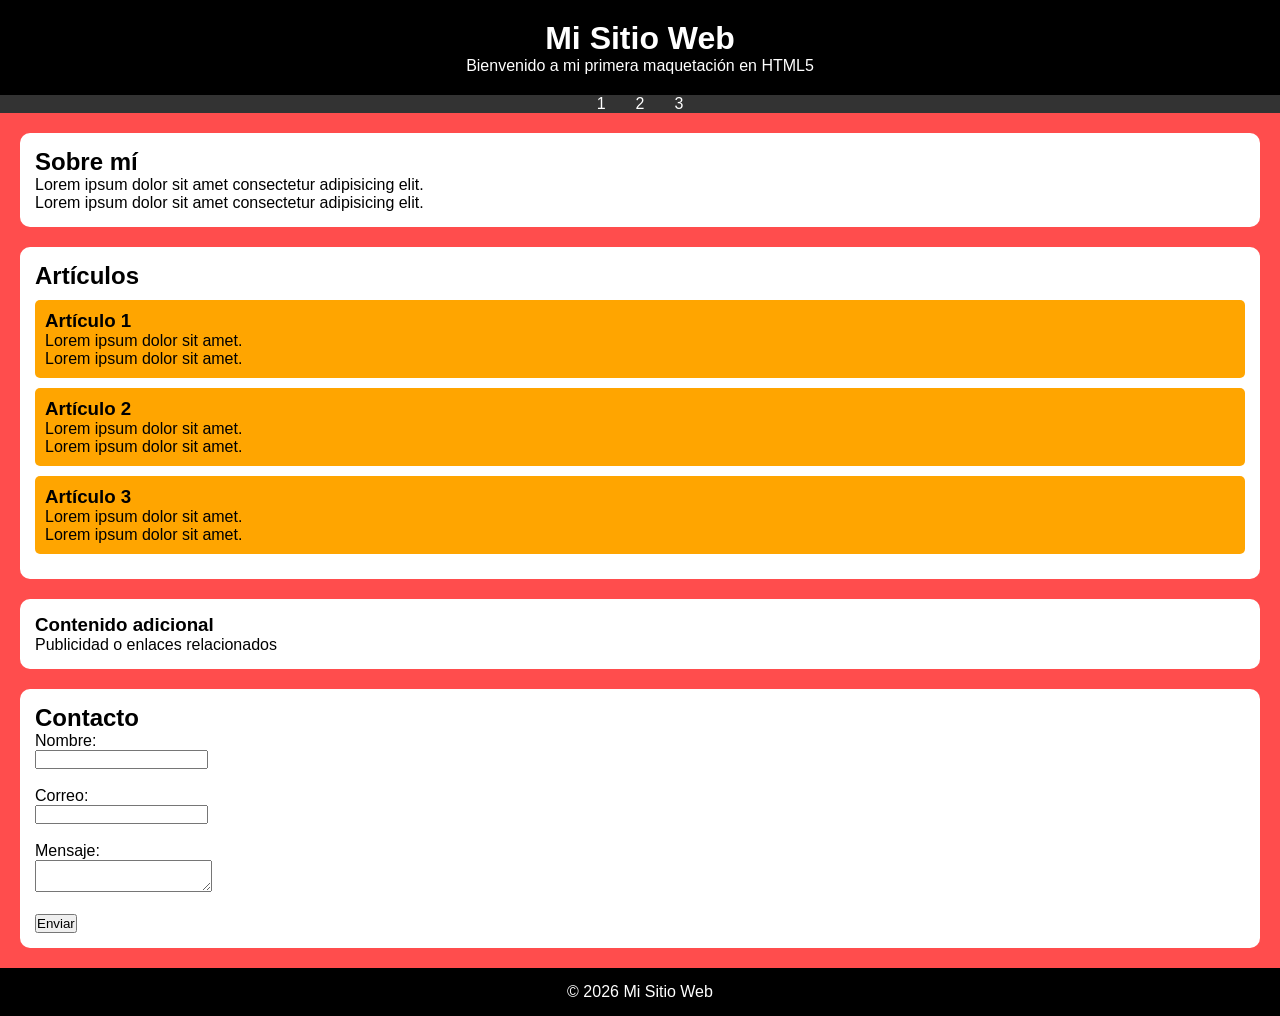
==== index.html @ dc215e41 "estiloss" ====
<!DOCTYPE html>
<html lang="es">
<head>
    <meta charset="UTF-8">
    <meta name="viewport" content="width=device-width, initial-scale=1.0">
    <title>Maquetación HTML5 - 1</title>

    <link rel="stylesheet" href="estilos1.css">
</head>

<body>

<header>
    <h1>Mi Sitio Web</h1>
    <p>Bienvenido a mi primera maquetación en HTML5</p>
</header>

<nav>
    <ul>
        <li><a href="index.html">1</a></li>
        <li><a href="index2.html">2</a></li>
        <li><a href="index3.html">3</a></li>
    </ul>
</nav>

<main>

<section id="sobremi">
    <h2>Sobre mí</h2>
    <p>Lorem ipsum dolor sit amet consectetur adipisicing elit.</p>
    <p>Lorem ipsum dolor sit amet consectetur adipisicing elit.</p>
</section>

<section>
    <h2>Artículos</h2>

    <article>
        <h3>Artículo 1</h3>
        <p>Lorem ipsum dolor sit amet.</p>
        <p>Lorem ipsum dolor sit amet.</p>
    </article>

    <article>
        <h3>Artículo 2</h3>
        <p>Lorem ipsum dolor sit amet.</p>
        <p>Lorem ipsum dolor sit amet.</p>
    </article>

    <article>
        <h3>Artículo 3</h3>
        <p>Lorem ipsum dolor sit amet.</p>
        <p>Lorem ipsum dolor sit amet.</p>
    </article>
</section>

<aside>
    <h3>Contenido adicional</h3>
    <p>Publicidad o enlaces relacionados</p>
</aside>

<section id="contacto">
    <h2>Contacto</h2>

    <form>
        <label>Nombre:</label><br>
        <input type="text"><br><br>

        <label>Correo:</label><br>
        <input type="email"><br><br>

        <label>Mensaje:</label><br>
        <textarea></textarea><br><br>

        <button type="submit">Enviar</button>
    </form>
</section>

</main>

<footer>
    <p>© 2026 Mi Sitio Web</p>
</footer>

</body>
</html>
---- estilos1.css ----
* {
    margin: 0;
    padding: 0;
    box-sizing: border-box;
    font-family: Arial;
}

body {
    background: #ff4d4d;
}

header {
    background: black;
    color: white;
    text-align: center;
    padding: 20px;
}

nav ul {
    display: flex;
    justify-content: center;
    list-style: none;
    background: #333;
}

nav ul li a {
    color: white;
    padding: 15px;
    text-decoration: none;
}

nav ul li a:hover {
    background: red;
}

section, aside {
    background: white;
    margin: 20px;
    padding: 15px;
    border-radius: 10px;
}

article {
    background: orange;
    margin: 10px 0;
    padding: 10px;
    border-radius: 5px;
}

footer {
    background: black;
    color: white;
    text-align: center;
    padding: 15px;
}
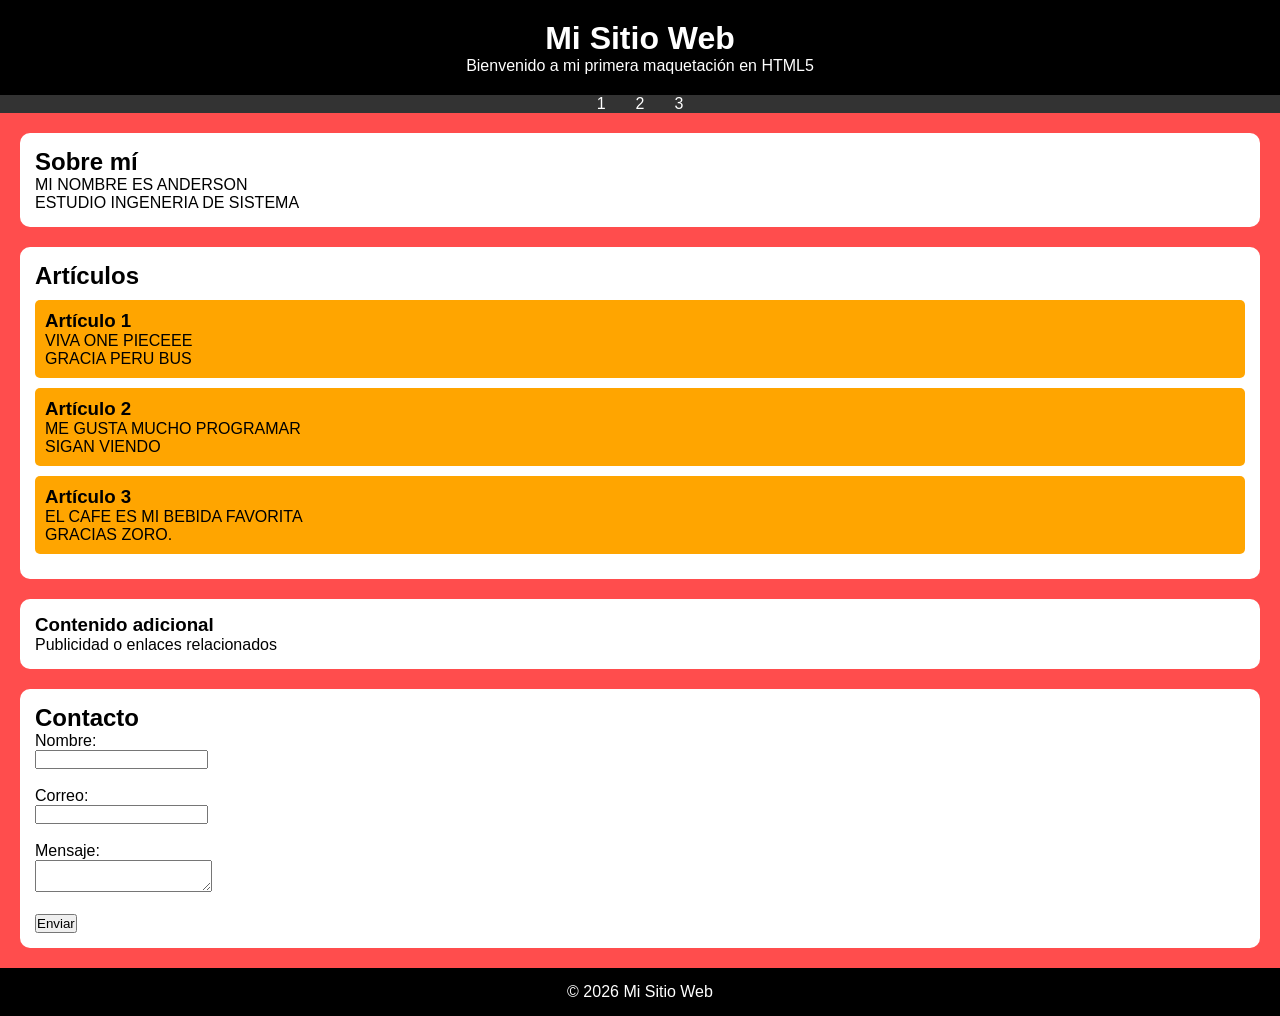
==== commit 78c26a62: "portafolio" ====
--- a/index.html
+++ b/index.html
@@ -27,8 +27,8 @@
 
 <section id="sobremi">
     <h2>Sobre mí</h2>
-    <p>Lorem ipsum dolor sit amet consectetur adipisicing elit.</p>
-    <p>Lorem ipsum dolor sit amet consectetur adipisicing elit.</p>
+    <p>MI NOMBRE ES ANDERSON </p>
+    <p>ESTUDIO INGENERIA DE SISTEMA </p>
 </section>
 
 <section>
@@ -36,20 +36,20 @@
 
     <article>
         <h3>Artículo 1</h3>
-        <p>Lorem ipsum dolor sit amet.</p>
-        <p>Lorem ipsum dolor sit amet.</p>
+        <p>VIVA ONE PIECEEE</p>
+        <p>GRACIA PERU BUS</p>
     </article>
 
     <article>
         <h3>Artículo 2</h3>
-        <p>Lorem ipsum dolor sit amet.</p>
-        <p>Lorem ipsum dolor sit amet.</p>
+        <p>ME GUSTA MUCHO PROGRAMAR </p>
+        <p>SIGAN VIENDO</p>
     </article>
 
     <article>
         <h3>Artículo 3</h3>
-        <p>Lorem ipsum dolor sit amet.</p>
-        <p>Lorem ipsum dolor sit amet.</p>
+        <p>EL CAFE ES MI BEBIDA FAVORITA </p>
+        <p>GRACIAS ZORO.</p>
     </article>
 </section>
 
